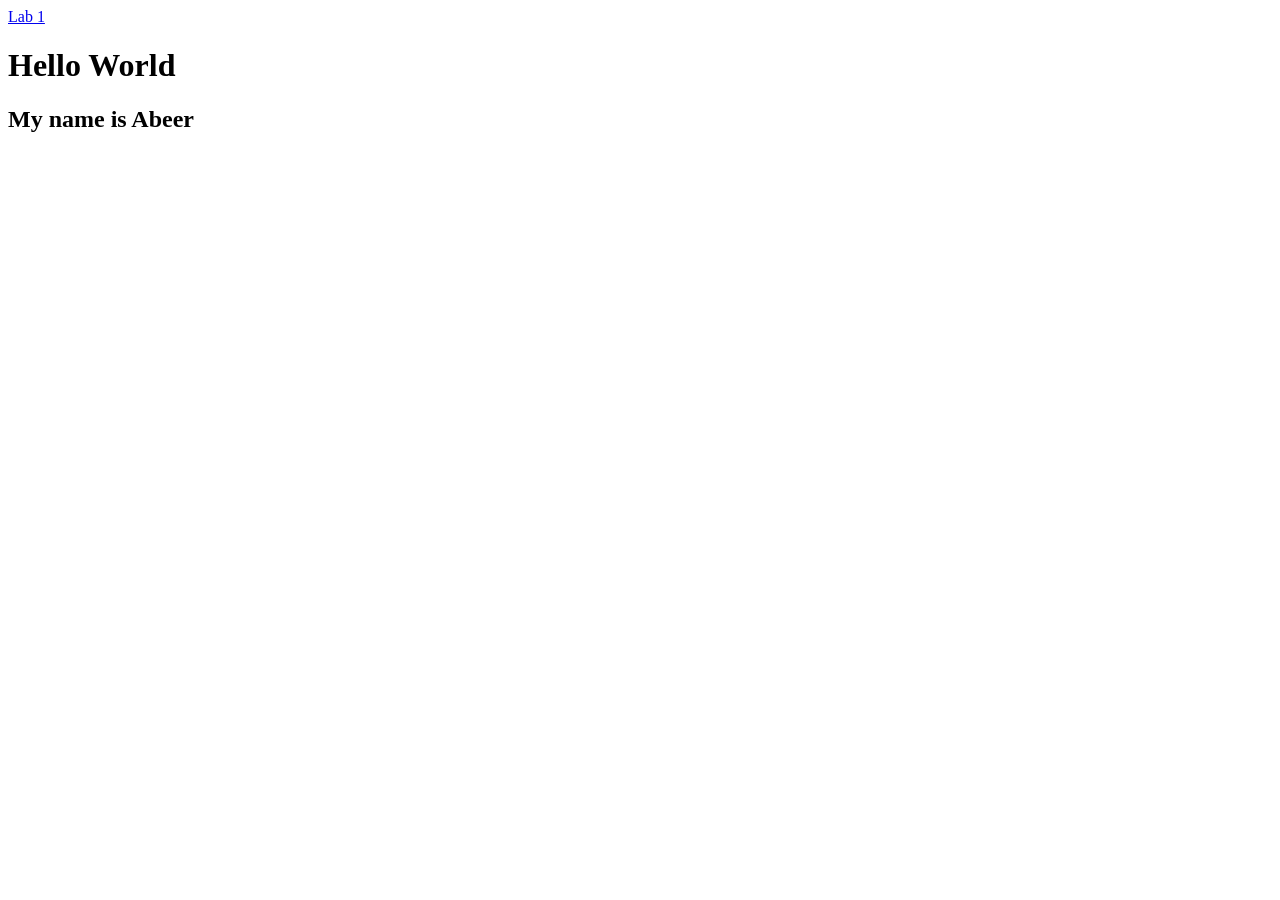
==== index.html @ ddffb5da "Add initial HTML structure with header and body" ====
<!DOCTYPE html>
<html>
  <header>
    <title>Hello</title>
  </header>
  <body>
    <nav>
      <a href="#Abeer_Abu Shiekah_1097512_L4_Q1">Lab 1</a>
    </nav>
    <h1>Hello World</h1>
    <h2>My name is Abeer</h2>
  </body>
</html>
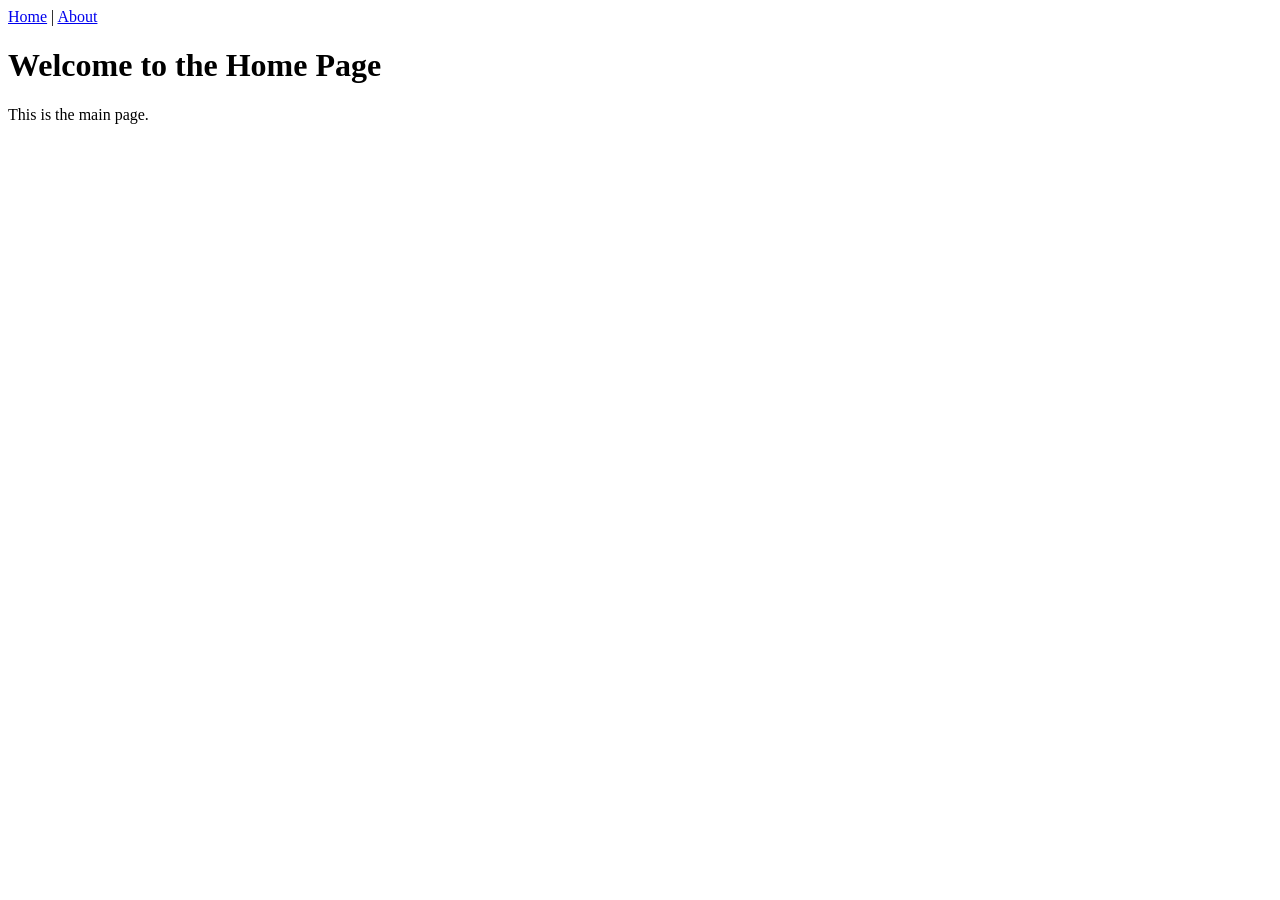
==== commit aa9c1837: "Add files via upload" ====
--- a/index.html
+++ b/index.html
@@ -1,13 +1,17 @@
-<!DOCTYPE html>
-<html>
-  <header>
-    <title>Hello</title>
-  </header>
-  <body>
-    <nav>
-      <a href="#Abeer_Abu Shiekah_1097512_L4_Q1">Lab 1</a>
-    </nav>
-    <h1>Hello World</h1>
-    <h2>My name is Abeer</h2>
-  </body>
-</html>
+<!DOCTYPE html>
+<html>
+<head>
+    <title>Home</title>
+</head>
+<body>
+
+    <nav>
+        <a href="index.html">Home</a> |
+        <a href="about.html">About</a>
+    </nav>
+
+    <h1>Welcome to the Home Page</h1>
+    <p>This is the main page.</p>
+
+</body>
+</html>
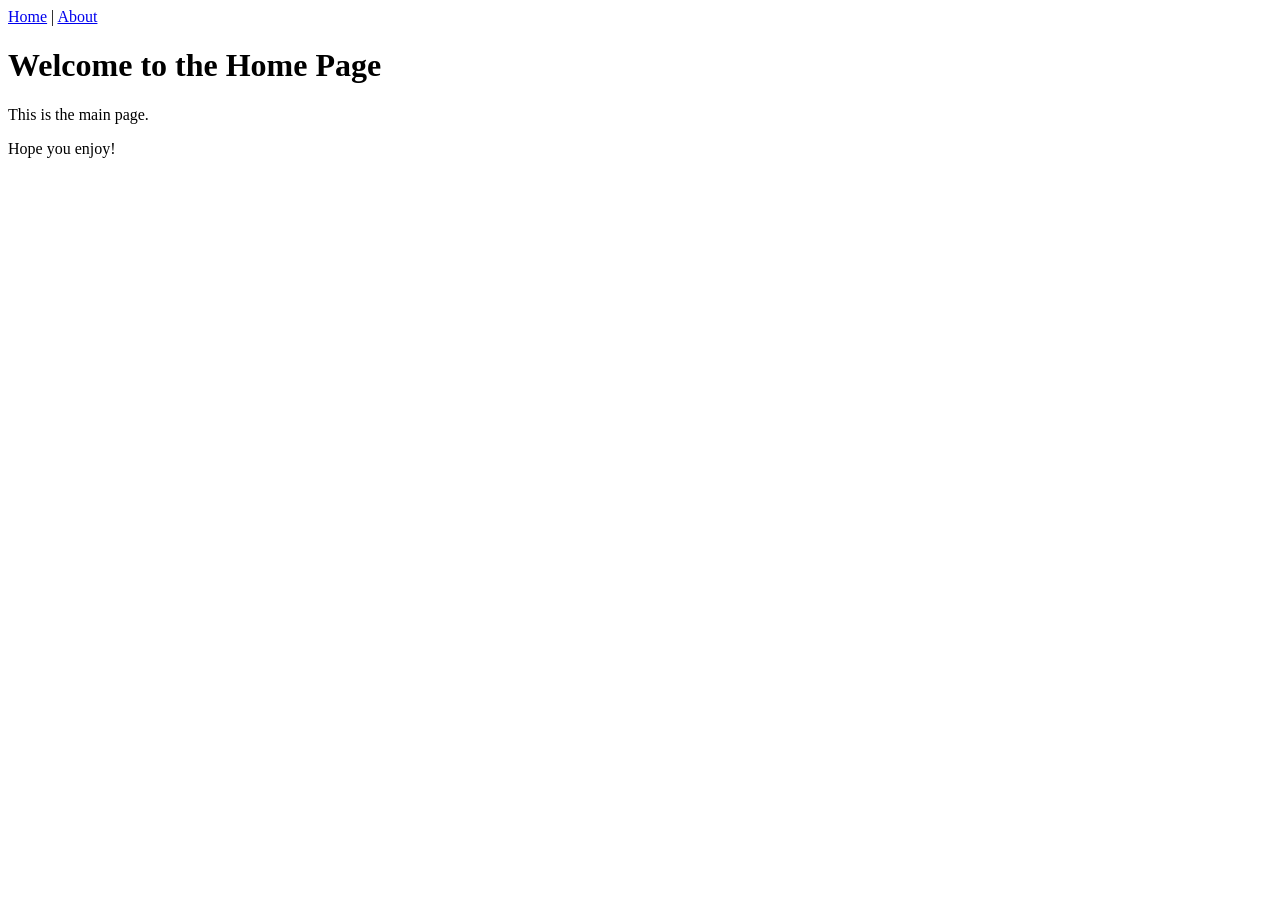
==== commit dcca660f: "Add stylesheet link to index.html Added a link to the stylesheet in the head section." ====
--- a/index.html
+++ b/index.html
@@ -2,6 +2,7 @@
 <html>
 <head>
     <title>Home</title>
+    <link rel="stylesheet" href="styles.css">
 </head>
 <body>
 
@@ -12,6 +13,7 @@
 
     <h1>Welcome to the Home Page</h1>
     <p>This is the main page.</p>
+    <p>Hope you enjoy!</p>
 
 </body>
 </html>
